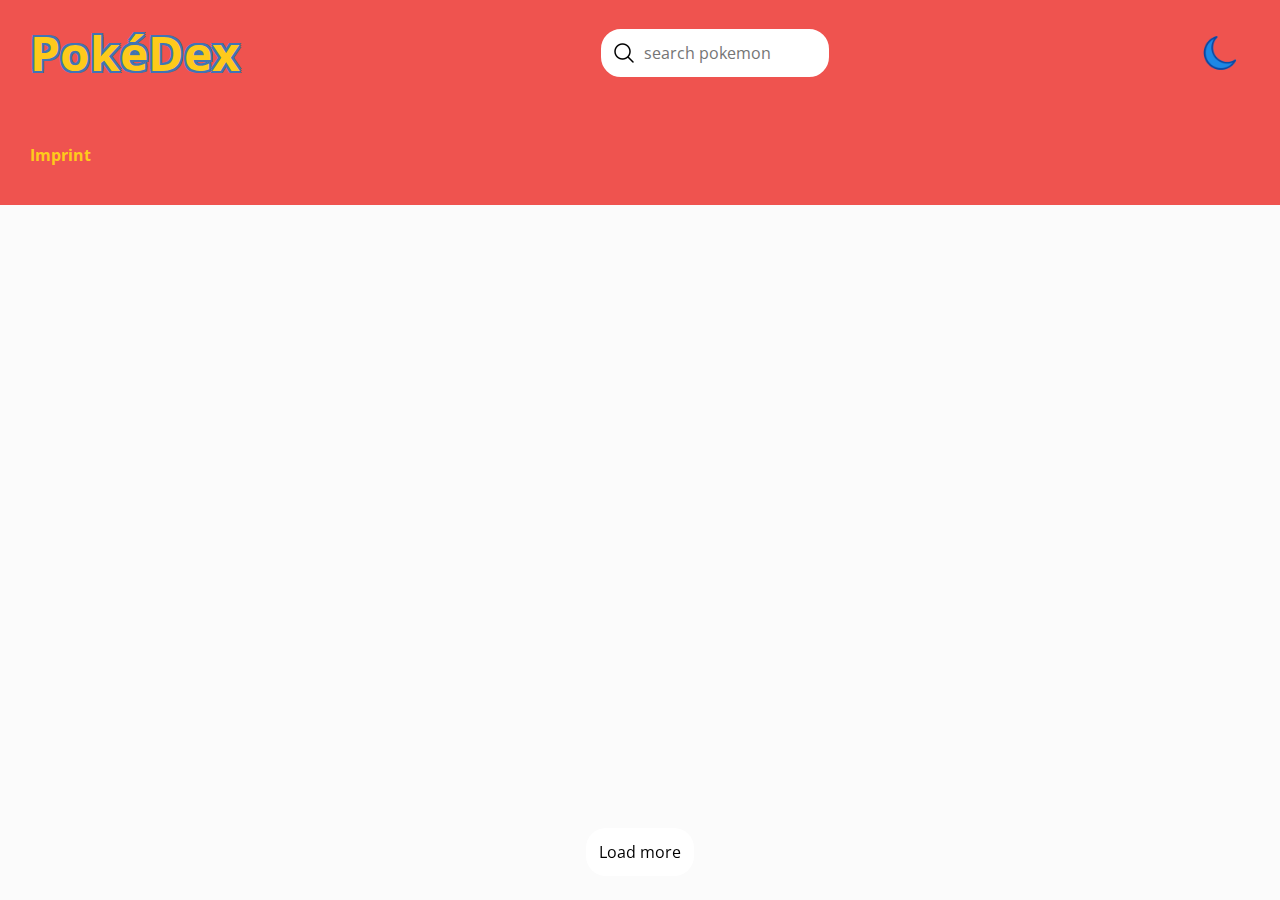
==== index.html @ 932105a5 "first commit" ====
<!DOCTYPE html>
<html lang="de">

<head>
    <meta charset="utf-8">
    <meta http-equiv="X-UA-Compatible" content="IE=edge">
    <meta name="viewport" content="width=device-width, initial-scale=1.0">
    <title>Pokédex</title>
    <link rel="shortcut icon" href="img/favicon.png" type="image/x-icon">
    <link rel="stylesheet" type="text/css" href="style.css">
    <link rel="stylesheet" type="text/css" href="mobile.css">

    <script src="script.js"></script>
    <script src="template.js"></script>
    <script src="types.js"></script>
</head>

<body id="body2" onload="init()">
    <nav id="navbar">
        <h1>PokéDex</h1>
        <div>
            <input id="searchbar" type="text" class="searchbar" placeholder="search pokemon" onkeydown="searchPokemon()">
        </div>
        <div class="mode-box" onclick="changeMode()">
            <div id="mode" class="light mode"></div>
        </div>
    </nav>

    <section id="loadingContainer" class="loading-container d-none">
        <img class="loading-img" src="./img/loadingPokeball.png">
        <span>Pokémons are loading ...</span>
    </section>

    <main id="mainContainer" class="main-container">
        <div id="loadingBtn" onclick="init()" class="loading-card"></div>
    </main>
    <button id="loadingBtn" class="loading-btn" onclick="init()"> Load more </button>

    <div id="popUpContainer" class="popUp-container d-none"></div>
    <footer>
        <a href="">Imprint</a>
    </footer>

</body>

</html>
---- style.css ----
/* IMPORTS */

/* Fonts: */
@import url(fonts/fonts.css);


/* GlOBAL */
* {
    box-sizing: border-box;
}

body {
    /* display: flex;
    flex-direction: column; */
    margin: 0;
    font-family: 'Open Sans';
    font-weight: 16px;
    background-color: #FBFBFB;
    transition: background-color 225ms ease;
}

span {
    display: block;
}

/* FLEX-BOX */
.flex {
    display: flex;
}

.flex-column {
    display: flex;
    flex-direction: column;
    align-items: center;
}

/* .flex-center {
    display: flex;
    justify-content: center;
}

.flex-end {
    display: flex;
    justify-content: flex-end;
} */

.flex-space-btw {
    display: flex;
    justify-content: space-between;
    align-items: center;
}

/* .flex-align-center {
    display: flex;
    justify-content: center;
    align-items: center;
} */

.d-none {
    display: none !important;
}

/* GENERIC Styling */
.bg-highlight {
    background-color: rgba(255, 255, 255, 0.2);
    padding: 5px 10px;
    width: fit-content;
    border-radius: 10px;
    margin-top: 8px;
    margin-right: 16px;
}

.font-20 {
    font-size: 20px;
    font-weight: bold;
}

.font-24 {
    font-size: 24px;
    font-weight: bold;
}

/* Padding */
.padding-20 {
    padding: 20px;
}

/*Buttons*/
.loading-btn {
    position: fixed;
    bottom: 24px;
    right: 0;
    left: 0;
    margin-right: auto;
    margin-left: auto;
    width: fit-content;
    font-family: 'Open Sans';
    font-size: 16px;
    background-color: white;
    padding: 10px;
    border: 3px solid transparent;
    border-radius: 20px;
    cursor: pointer;
    transition: border 225ms ease;

}

.loading-btn:hover {
    border: 3px solid #FECA1B;
}

/* NAV-BAR */

h1 {
    margin: 20px 20px 20px 30px;
    font-size: 48px;
    color: #FECA1B;
    background: #EF534F;
    text-shadow: 2px 2px 0 #4074b5, 2px -2px 0 #4074b5, -2px 2px 0 #4074b5, -2px -2px 0 #4074b5, 2px 0px 0 #4074b5, 0px 2px 0 #4074b5, -2px 0px 0 #4074b5, 0px -2px 0 #4074b5;
    color: #FECA1B;
    background: #EF534F;
}

nav {
    position: sticky;
    top: 0;
    right: 0;
    left: 0;
    display: flex;
    justify-content: space-between;
    align-items: center;
    height: 100%;
    background-color: #EF534F;
    z-index: 2;
}

.searchbar {
    background-image: url(./img/search.png);
    background-repeat: no-repeat;
    background-position: left;
    background-position-x: 8px;
    text-indent: 30px;
    font-family: 'Open Sans';
    font-size: 16px;
    color: grey;
    padding: 10px;
    border: 3px solid white;
    border-radius: 20px;
    outline: none;
    margin: 10px;
}

.searchbar:focus,
.searchbar:hover {
    border: 3px solid #FECA1B;
}

.mode-box {
    display: flex;
    align-items: center;
    justify-content: center;
    height: 60px;
    width: 60px;
    margin: 20px 30px 20px 20px;
}

.mode {
    background-repeat: no-repeat;
    background-size: cover;
    cursor: pointer;
}

.night{
    height: 50px;
    width: 50px;
    background-image: url(img/light-mode.png);
}

.light {
    height: 40px;
    width: 40px;
    background-image: url(img/night-mode.png);
}

/* LOADING-SECTION */
.loading-container {
    display: flex;
    flex-direction: column;
    justify-content: center;
    align-items: center;
    width: 100%;
    height: 100vh;
}

.loading-img {
    animation: rotate 2s linear infinite;
}

@keyframes rotate {
    0% {
        transform: rotate(0deg);
    }

    100% {
        transform: rotate(360deg);
    }
}

/* MAIN-PAGE */
.main-container {
    display: flex;
    justify-content: center;
    flex-wrap: wrap;
}

.pokemonCard {
    display: flex;
    flex-direction: column;
    position: relative;
    height: 250px;
    width: 280px;
    color: white;
    padding: 16px;
    border-radius: 40px;
    margin: 16px;
    cursor: pointer;
    transition: 225ms ease;

}

.pokemonCard:hover {
    transform: scale(1.1);
    transition: 225ms ease;
}

.pokemonCard>span {
    text-align: end;
    font-weight: bold;
    font-size: 20px;
    padding-right: 10px;
}

.pokemonCard .flex-column {
    position: absolute;
    bottom: 16px;
    right: 20px;
}

#name {
    font-size: 20px;
}

.mainsite-image {
    height: 150px;
    width: fit-content;
}


.states-titles>span,
.states-values>span,
.states-chartes>progress {
    padding: 2.5px 0 2.5px 0;
}

/* DETAIL-CARD */
.popUp-container {
    display: flex;
    justify-content: center;
    align-items: center;
    height: 100vh;
    z-index: 2;
    position: fixed;
    top: 0;
    left: 0;
    right: 0;
    background-color: rgba(0, 0, 0, 0.5);
}

.icon {
    height: 40px;
    cursor: pointer;
}

.close-icon {
    position: absolute;
    top: 20px;
    right: 20px;
    cursor: pointer;
}

.top-card {
    position: relative;
    height: 400px;
    width: 500px;
    color: white;
    border-top-left-radius: 40px;
    border-top-right-radius: 40px;
}

.card-heading {
    font-size: 32px;
    font-weight: bold;
}


.card-image {
    height: 180px;
}

.bottom-card {
    position: relative;
    height: 250px;
    width: 500px;
    background-color: white;
    border-radius: 40px;    
    margin-top: -32px;
}

/* Base States */
.states-container {
    display: flex;
    justify-content: space-between;
    color: rgba(0, 0, 0, 0.7);
    margin-top: 16px;
}

.states-charts {
    display: flex;
    flex-direction: column;
    align-items: center;
    justify-content: space-around;
}


/* SCROLLBAR */
::-webkit-scrollbar-track {
    -webkit-box-shadow: inset 0 0 6px rgba(0, 0, 0, 0.3);
    border-radius: 10px;
    background-color: #F5F5F5;
}

::-webkit-scrollbar {
    width: 12px;
    background-color: #F5F5F5;
}

::-webkit-scrollbar-thumb {
    border-radius: 10px;
    -webkit-box-shadow: inset 0 0 6px rgba(0, 0, 0, .3);
    background-color: grey;
}

footer{
    display: flex;
    align-items: center;
    width: 100%;
    height: 100px;
    background-color: #EF534F;
}

footer > a {
    text-decoration: none;
    margin-left: 30px;
    color: #FECA1B;
    font-weight: bold;
}
---- mobile.css ----
/* Responsive-design for mobile devices */

@media (max-width: 623px) {
    #navbar {
        flex-direction: column;
    }

    #navbar>h1 {
        margin: 10px;
    }

    .mode-box{
        margin: 10px;
    }

}

@media (max-width: 530px) {
    .detail-card {
        height: 100%;
        width: 100%;
    }

    .top-card {
        display: flex;
        flex-direction: column;
        justify-content: space-between;
        height: 65vh;
        width: 100%;
        border-radius: 0;
    }

    .bottom-card {
        position: unset;
        height: 35vh;
        width: 100%;
        border-radius: 0;
        border: unset;
        margin-top: 0;
    }
}

@media (max-width: 380px) {
    progress{
        inline-size: 6em;
        }
}
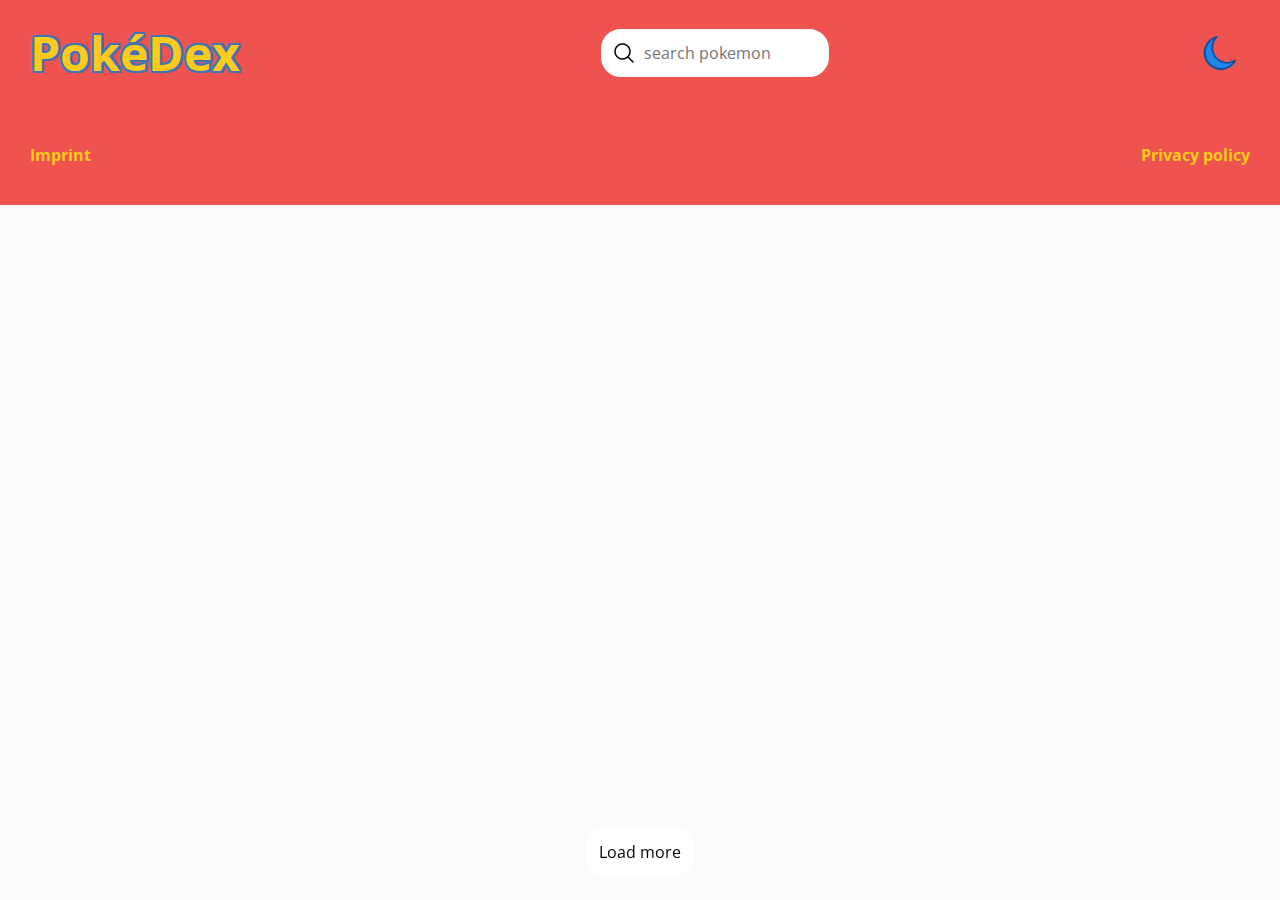
==== commit 8b893d7d: "added imprint, privacy-policy" ====
--- a/index.html
+++ b/index.html
@@ -15,16 +15,9 @@
     <script src="types.js"></script>
 </head>
 
-<body id="body2" onload="init()">
-    <nav id="navbar">
-        <h1>PokéDex</h1>
-        <div>
-            <input id="searchbar" type="text" class="searchbar" placeholder="search pokemon" onkeydown="searchPokemon()">
-        </div>
-        <div class="mode-box" onclick="changeMode()">
-            <div id="mode" class="light mode"></div>
-        </div>
-    </nav>
+<body id="body2" onload="includeHTML(), init()">
+
+    <div w3-include-html="./templates/header.html"></div>
 
     <section id="loadingContainer" class="loading-container d-none">
         <img class="loading-img" src="./img/loadingPokeball.png">
@@ -37,9 +30,11 @@
     <button id="loadingBtn" class="loading-btn" onclick="init()"> Load more </button>
 
     <div id="popUpContainer" class="popUp-container d-none"></div>
-    <footer>
-        <a href="">Imprint</a>
-    </footer>
+
+    <div w3-include-html="./templates/footer.html"></div>
+
+
+
 
 </body>
 
--- a/style.css
+++ b/style.css
@@ -111,7 +111,12 @@
 
 /* NAV-BAR */
 
+a{
+    text-decoration: none;
+}
+
 h1 {
+    text-decoration: none;
     margin: 20px 20px 20px 30px;
     font-size: 48px;
     color: #FECA1B;
@@ -353,6 +358,7 @@
 footer{
     display: flex;
     align-items: center;
+    justify-content: space-between;
     width: 100%;
     height: 100px;
     background-color: #EF534F;
@@ -361,6 +367,7 @@
 footer > a {
     text-decoration: none;
     margin-left: 30px;
+    margin-right: 30px;
     color: #FECA1B;
     font-weight: bold;
 }
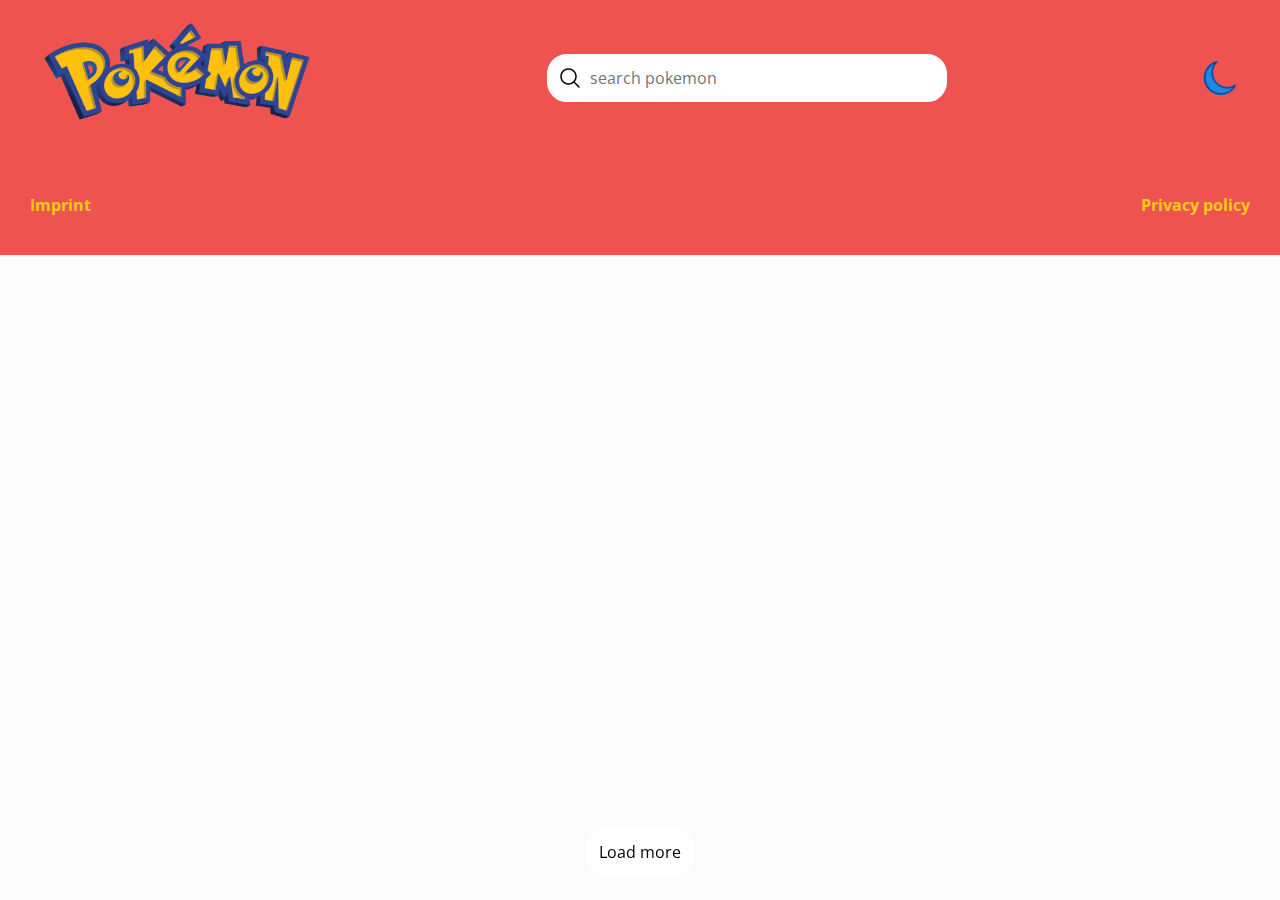
==== commit a2bd8247: "changed folder structur, added responsivness for intro page, improved responsivness overall" ====
--- a/index.html
+++ b/index.html
@@ -6,7 +6,7 @@
     <meta http-equiv="X-UA-Compatible" content="IE=edge">
     <meta name="viewport" content="width=device-width, initial-scale=1.0">
     <title>Pokédex</title>
-    <link rel="shortcut icon" href="img/favicon.png" type="image/x-icon">
+    <link rel="shortcut icon" href="assets/img/favicon.png" type="image/x-icon">
     <link rel="stylesheet" type="text/css" href="style.css">
     <link rel="stylesheet" type="text/css" href="mobile.css">
 
@@ -16,11 +16,10 @@
 </head>
 
 <body id="body2" onload="includeHTML(), init()">
-
-    <div w3-include-html="./templates/header.html"></div>
+    <div w3-include-html="src/templates/header.html"></div>
 
     <section id="loadingContainer" class="loading-container d-none">
-        <img class="loading-img" src="./img/loadingPokeball.png">
+        <img class="loading-img" src="assets/img/loadingPokeball.png">
         <span>Pokémons are loading ...</span>
     </section>
 
@@ -31,11 +30,7 @@
 
     <div id="popUpContainer" class="popUp-container d-none"></div>
 
-    <div w3-include-html="./templates/footer.html"></div>
-
-
-
-
+    <div w3-include-html="src/templates/footer.html"></div>
 </body>
 
 </html>--- a/style.css
+++ b/style.css
@@ -1,7 +1,7 @@
 /* IMPORTS */
 
 /* Fonts: */
-@import url(fonts/fonts.css);
+@import url(./assets/fonts/fonts.css);
 
 
 /* GlOBAL */
@@ -10,8 +10,6 @@
 }
 
 body {
-    /* display: flex;
-    flex-direction: column; */
     margin: 0;
     font-family: 'Open Sans';
     font-weight: 16px;
@@ -34,27 +32,11 @@
     align-items: center;
 }
 
-/* .flex-center {
-    display: flex;
-    justify-content: center;
-}
-
-.flex-end {
-    display: flex;
-    justify-content: flex-end;
-} */
-
 .flex-space-btw {
     display: flex;
     justify-content: space-between;
     align-items: center;
 }
-
-/* .flex-align-center {
-    display: flex;
-    justify-content: center;
-    align-items: center;
-} */
 
 .d-none {
     display: none !important;
@@ -78,6 +60,10 @@
 .font-24 {
     font-size: 24px;
     font-weight: bold;
+}
+
+.word-break{
+    word-break: break-all;
 }
 
 /* Padding */
@@ -102,7 +88,6 @@
     border-radius: 20px;
     cursor: pointer;
     transition: border 225ms ease;
-
 }
 
 .loading-btn:hover {
@@ -115,15 +100,9 @@
     text-decoration: none;
 }
 
-h1 {
-    text-decoration: none;
-    margin: 20px 20px 20px 30px;
-    font-size: 48px;
-    color: #FECA1B;
-    background: #EF534F;
-    text-shadow: 2px 2px 0 #4074b5, 2px -2px 0 #4074b5, -2px 2px 0 #4074b5, -2px -2px 0 #4074b5, 2px 0px 0 #4074b5, 0px 2px 0 #4074b5, -2px 0px 0 #4074b5, 0px -2px 0 #4074b5;
-    color: #FECA1B;
-    background: #EF534F;
+.pokemon-banner{
+    height: 150px;
+    margin-left: 30px;
 }
 
 nav {
@@ -140,7 +119,8 @@
 }
 
 .searchbar {
-    background-image: url(./img/search.png);
+    width: 400px;
+    background-image: url(assets/img/search.png);
     background-repeat: no-repeat;
     background-position: left;
     background-position-x: 8px;
@@ -178,13 +158,13 @@
 .night{
     height: 50px;
     width: 50px;
-    background-image: url(img/light-mode.png);
+    background-image: url(assets/img/light-mode.png);
 }
 
 .light {
     height: 40px;
     width: 40px;
-    background-image: url(img/night-mode.png);
+    background-image: url(assets/img/night-mode.png);
 }
 
 /* LOADING-SECTION */
--- a/mobile.css
+++ b/mobile.css
@@ -1,4 +1,10 @@
 /* Responsive-design for mobile devices */
+
+@media (max-width: 950px) {
+    .searchbar {
+        width: unset;
+    }
+}
 
 @media (max-width: 623px) {
     #navbar {
@@ -9,10 +15,17 @@
         margin: 10px;
     }
 
-    .mode-box{
+    .mode-box {
         margin: 10px;
     }
 
+    .loading-btn {
+        bottom: 101px;
+    }
+
+    .pokemon-banner {
+        margin-left: 0;
+    }
 }
 
 @media (max-width: 530px) {
@@ -41,7 +54,11 @@
 }
 
 @media (max-width: 380px) {
-    progress{
+    progress {
         inline-size: 6em;
-        }
+    }
+
+    .pokemon-banner {
+        width: 260px;
+    }
 }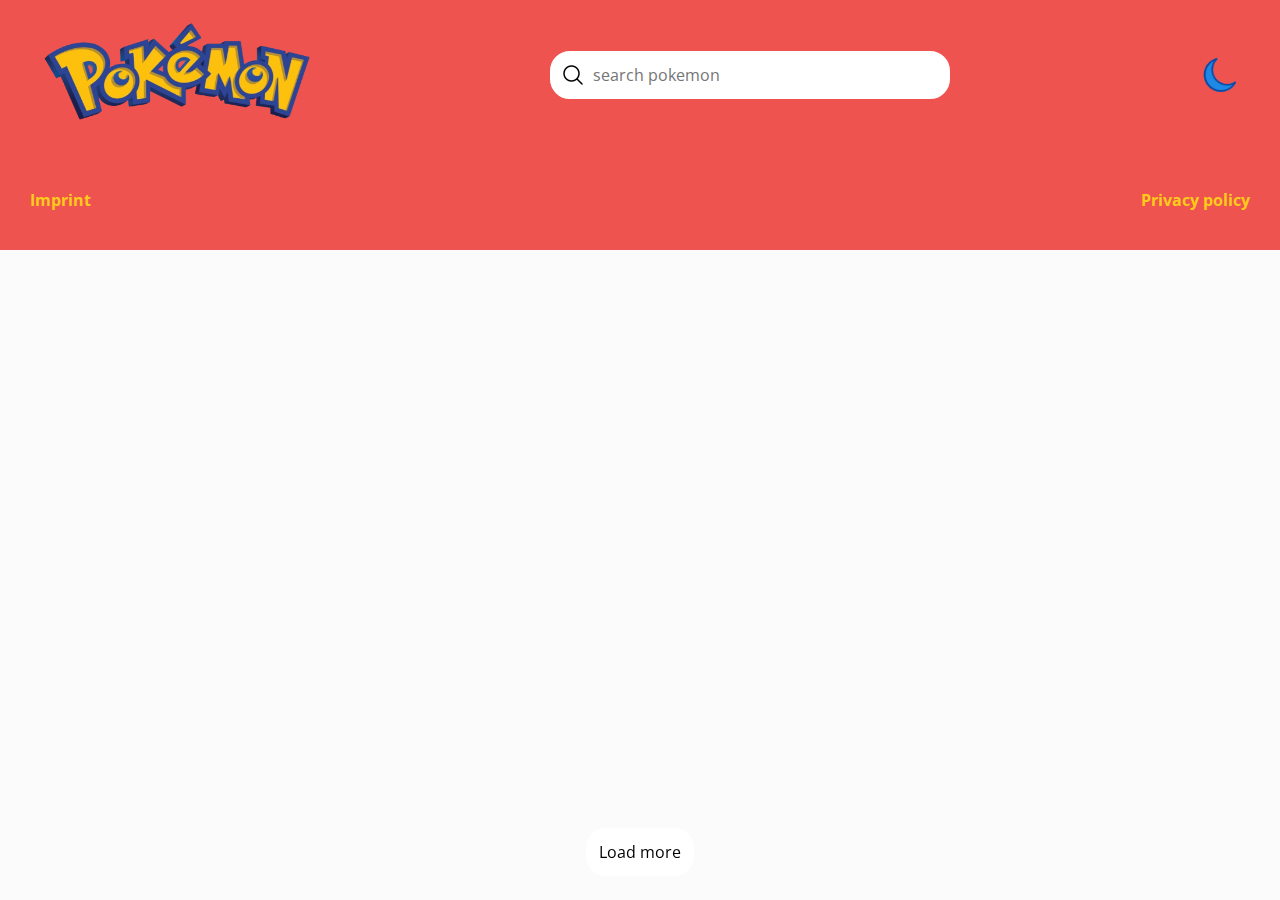
==== commit a87931ca: "changed file structure and added JSDoc" ====
--- a/index.html
+++ b/index.html
@@ -8,9 +8,12 @@
     <title>Pokédex</title>
     <link rel="shortcut icon" href="assets/img/favicon.png" type="image/x-icon">
     <link rel="stylesheet" type="text/css" href="style.css">
+    <link rel="stylesheet" type="text/css" href="src/templates/header.css">
+    <link rel="stylesheet" type="text/css" href="src/templates/footer.css">
     <link rel="stylesheet" type="text/css" href="mobile.css">
 
     <script src="script.js"></script>
+    <script src="cards.js"></script>
     <script src="template.js"></script>
     <script src="types.js"></script>
 </head>
--- a/style.css
+++ b/style.css
@@ -94,79 +94,6 @@
     border: 3px solid #FECA1B;
 }
 
-/* NAV-BAR */
-
-a{
-    text-decoration: none;
-}
-
-.pokemon-banner{
-    height: 150px;
-    margin-left: 30px;
-}
-
-nav {
-    position: sticky;
-    top: 0;
-    right: 0;
-    left: 0;
-    display: flex;
-    justify-content: space-between;
-    align-items: center;
-    height: 100%;
-    background-color: #EF534F;
-    z-index: 2;
-}
-
-.searchbar {
-    width: 400px;
-    background-image: url(assets/img/search.png);
-    background-repeat: no-repeat;
-    background-position: left;
-    background-position-x: 8px;
-    text-indent: 30px;
-    font-family: 'Open Sans';
-    font-size: 16px;
-    color: grey;
-    padding: 10px;
-    border: 3px solid white;
-    border-radius: 20px;
-    outline: none;
-    margin: 10px;
-}
-
-.searchbar:focus,
-.searchbar:hover {
-    border: 3px solid #FECA1B;
-}
-
-.mode-box {
-    display: flex;
-    align-items: center;
-    justify-content: center;
-    height: 60px;
-    width: 60px;
-    margin: 20px 30px 20px 20px;
-}
-
-.mode {
-    background-repeat: no-repeat;
-    background-size: cover;
-    cursor: pointer;
-}
-
-.night{
-    height: 50px;
-    width: 50px;
-    background-image: url(assets/img/light-mode.png);
-}
-
-.light {
-    height: 40px;
-    width: 40px;
-    background-image: url(assets/img/night-mode.png);
-}
-
 /* LOADING-SECTION */
 .loading-container {
     display: flex;
@@ -210,7 +137,6 @@
     margin: 16px;
     cursor: pointer;
     transition: 225ms ease;
-
 }
 
 .pokemonCard:hover {
@@ -247,7 +173,7 @@
     padding: 2.5px 0 2.5px 0;
 }
 
-/* DETAIL-CARD */
+/* POKEMON DETAIL-CARD */
 .popUp-container {
     display: flex;
     justify-content: center;
@@ -335,20 +261,3 @@
     background-color: grey;
 }
 
-footer{
-    display: flex;
-    align-items: center;
-    justify-content: space-between;
-    width: 100%;
-    height: 100px;
-    background-color: #EF534F;
-}
-
-footer > a {
-    text-decoration: none;
-    margin-left: 30px;
-    margin-right: 30px;
-    color: #FECA1B;
-    font-weight: bold;
-}
-
--- a/src/templates/header.css
+++ b/src/templates/header.css
@@ -0,0 +1,75 @@
+
+a{
+    text-decoration: none;
+}
+
+.pokemon-banner{
+    height: 150px;
+    width: 300px;
+    margin-left: 30px;
+    background-image: url(../../assets/img/poke-banner.png);
+    background-size: contain;
+    background-repeat: no-repeat;
+}
+
+nav {
+    position: sticky;
+    top: 0;
+    right: 0;
+    left: 0;
+    display: flex;
+    justify-content: space-between;
+    align-items: center;
+    height: 100%;
+    background-color: #EF534F;
+    z-index: 2;
+}
+
+.searchbar {
+    width: 400px;
+    background-image: url(../../assets/img/search.png);
+    background-repeat: no-repeat;
+    background-position: left;
+    background-position-x: 8px;
+    text-indent: 30px;
+    font-family: 'Open Sans';
+    font-size: 16px;
+    color: grey;
+    padding: 10px;
+    border: 3px solid white;
+    border-radius: 20px;
+    outline: none;
+    margin: 10px;
+}
+
+.searchbar:focus,
+.searchbar:hover {
+    border: 3px solid #FECA1B;
+}
+
+.mode-box {
+    display: flex;
+    align-items: center;
+    justify-content: center;
+    height: 60px;
+    width: 60px;
+    margin: 20px 30px 20px 20px;
+}
+
+.mode {
+    background-repeat: no-repeat;
+    background-size: cover;
+    cursor: pointer;
+}
+
+.night{
+    height: 50px;
+    width: 50px;
+    background-image: url(../../assets/img/light-mode.png);
+}
+
+.light {
+    height: 40px;
+    width: 40px;
+    background-image: url(../../assets/img/night-mode.png);
+}
--- a/src/templates/footer.css
+++ b/src/templates/footer.css
@@ -0,0 +1,16 @@
+footer{
+    display: flex;
+    align-items: center;
+    justify-content: space-between;
+    width: 100%;
+    height: 100px;
+    background-color: #EF534F;
+}
+
+footer > a {
+    text-decoration: none;
+    margin-left: 30px;
+    margin-right: 30px;
+    color: #FECA1B;
+    font-weight: bold;
+}